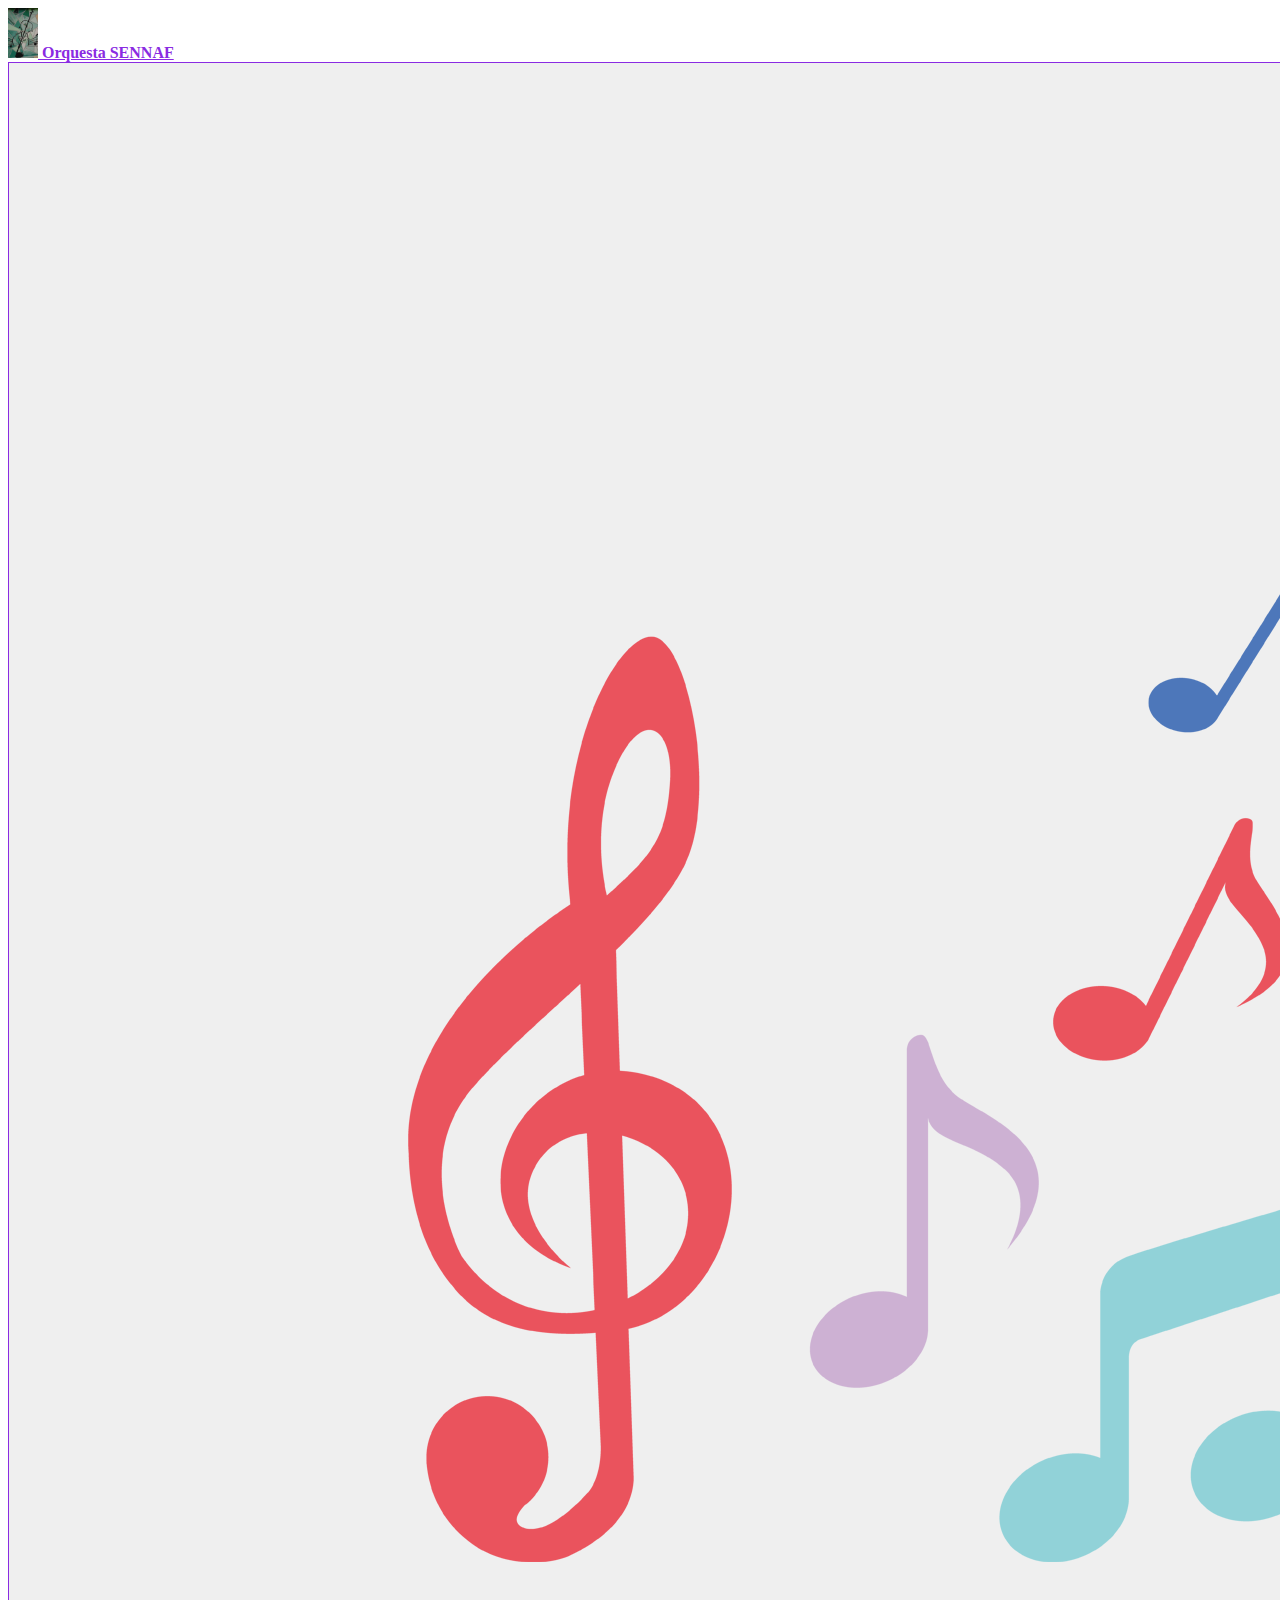
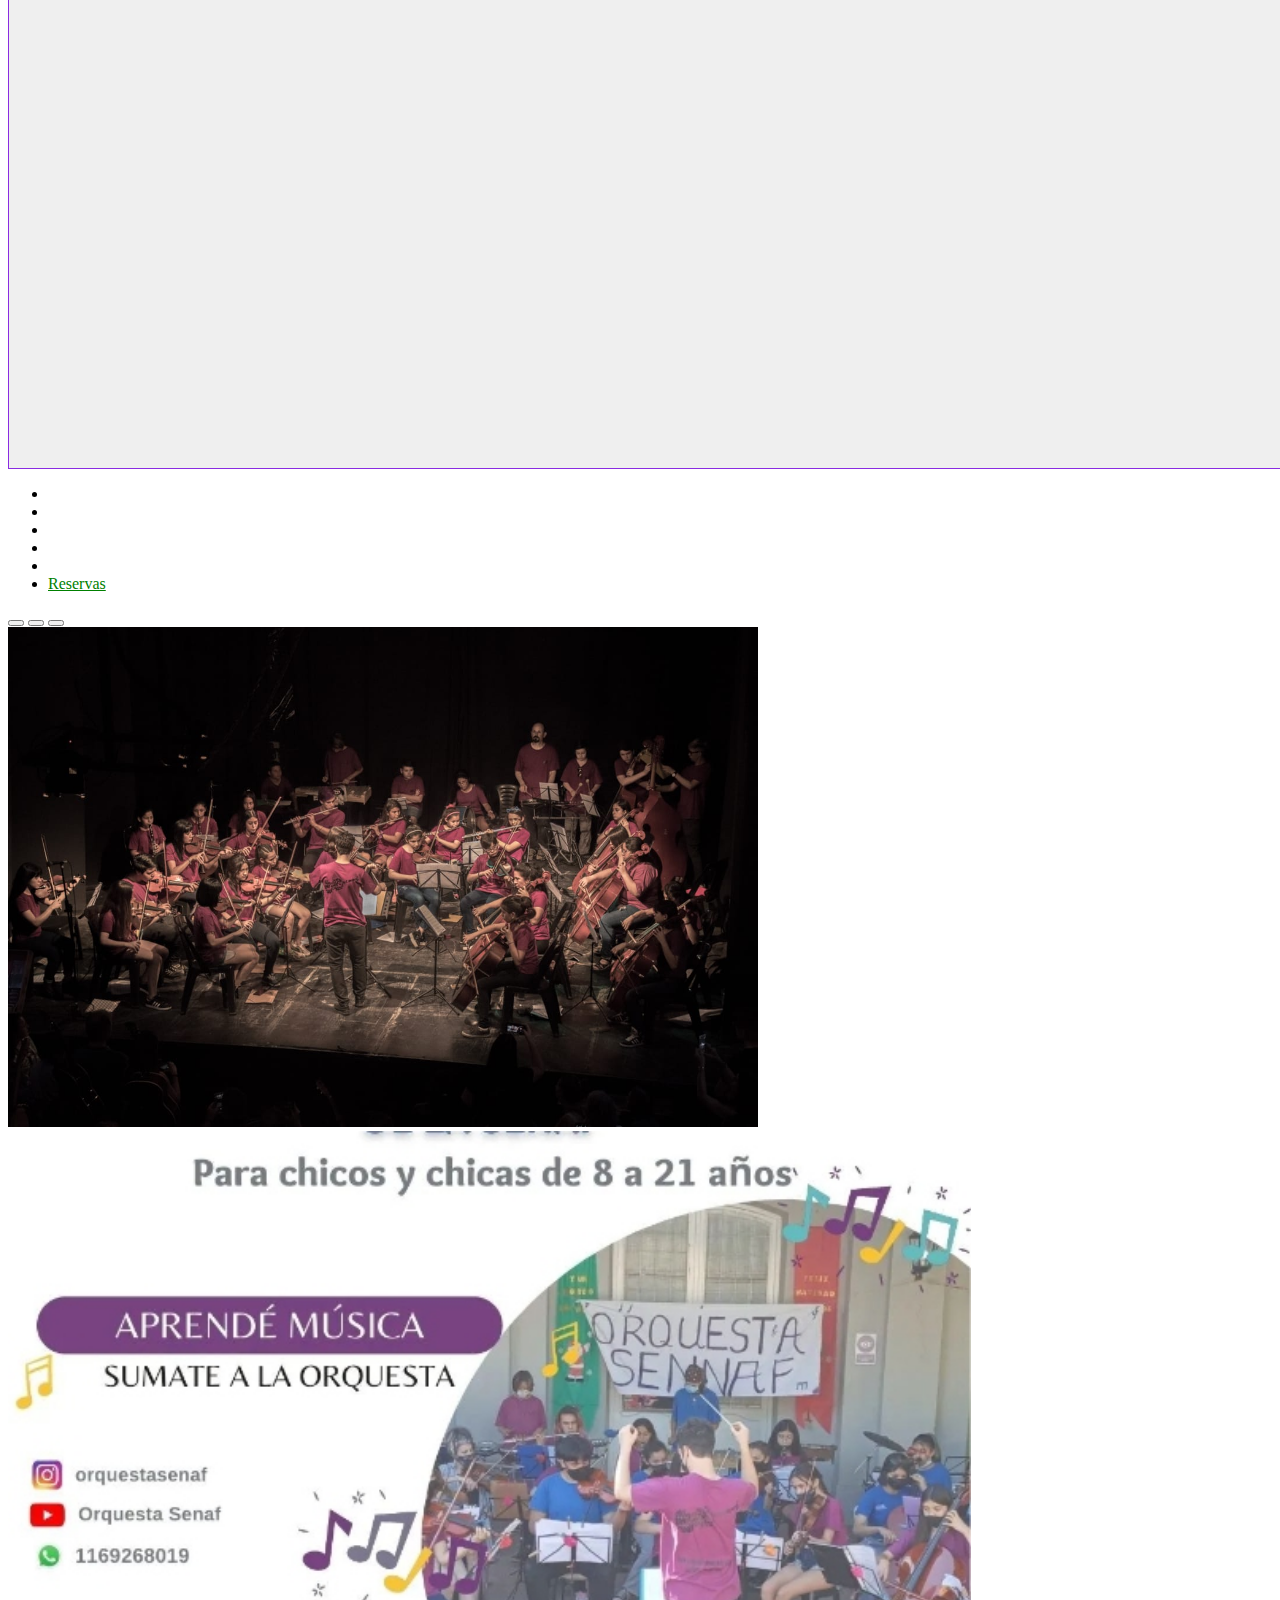
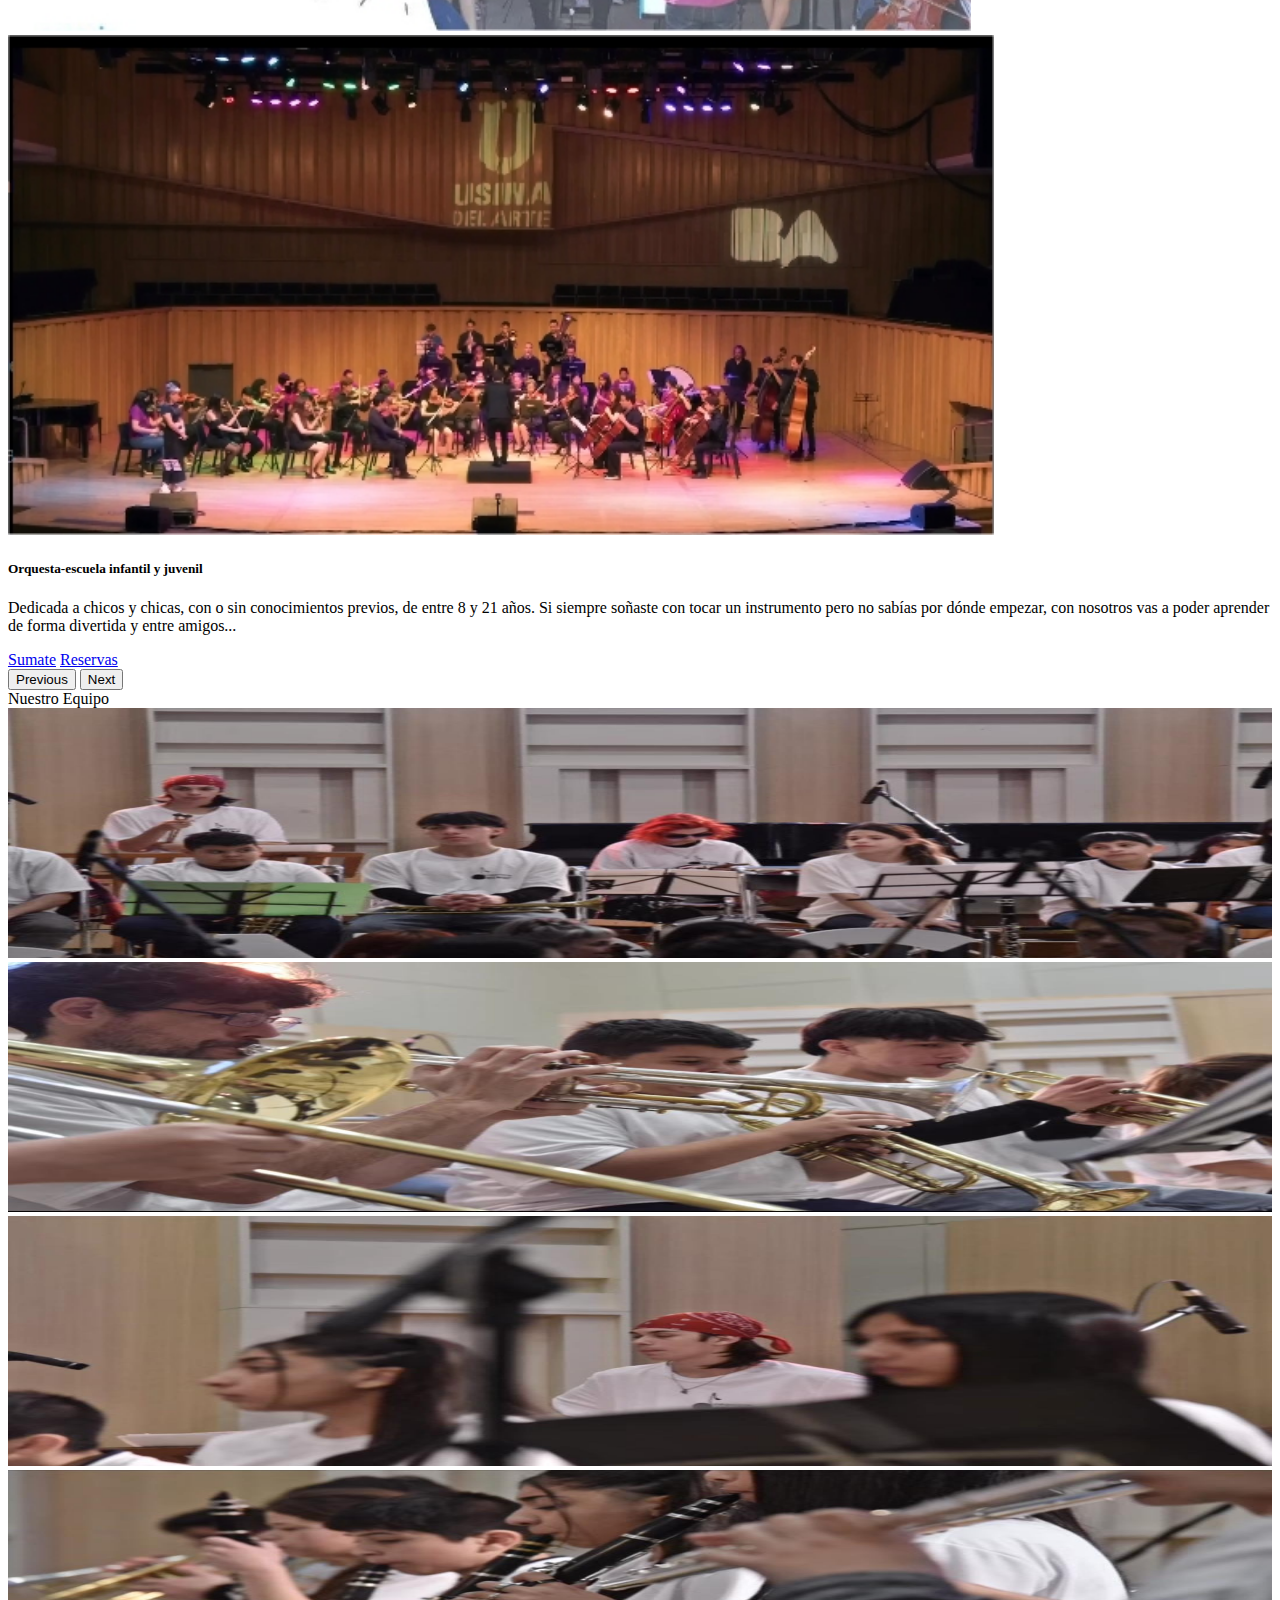
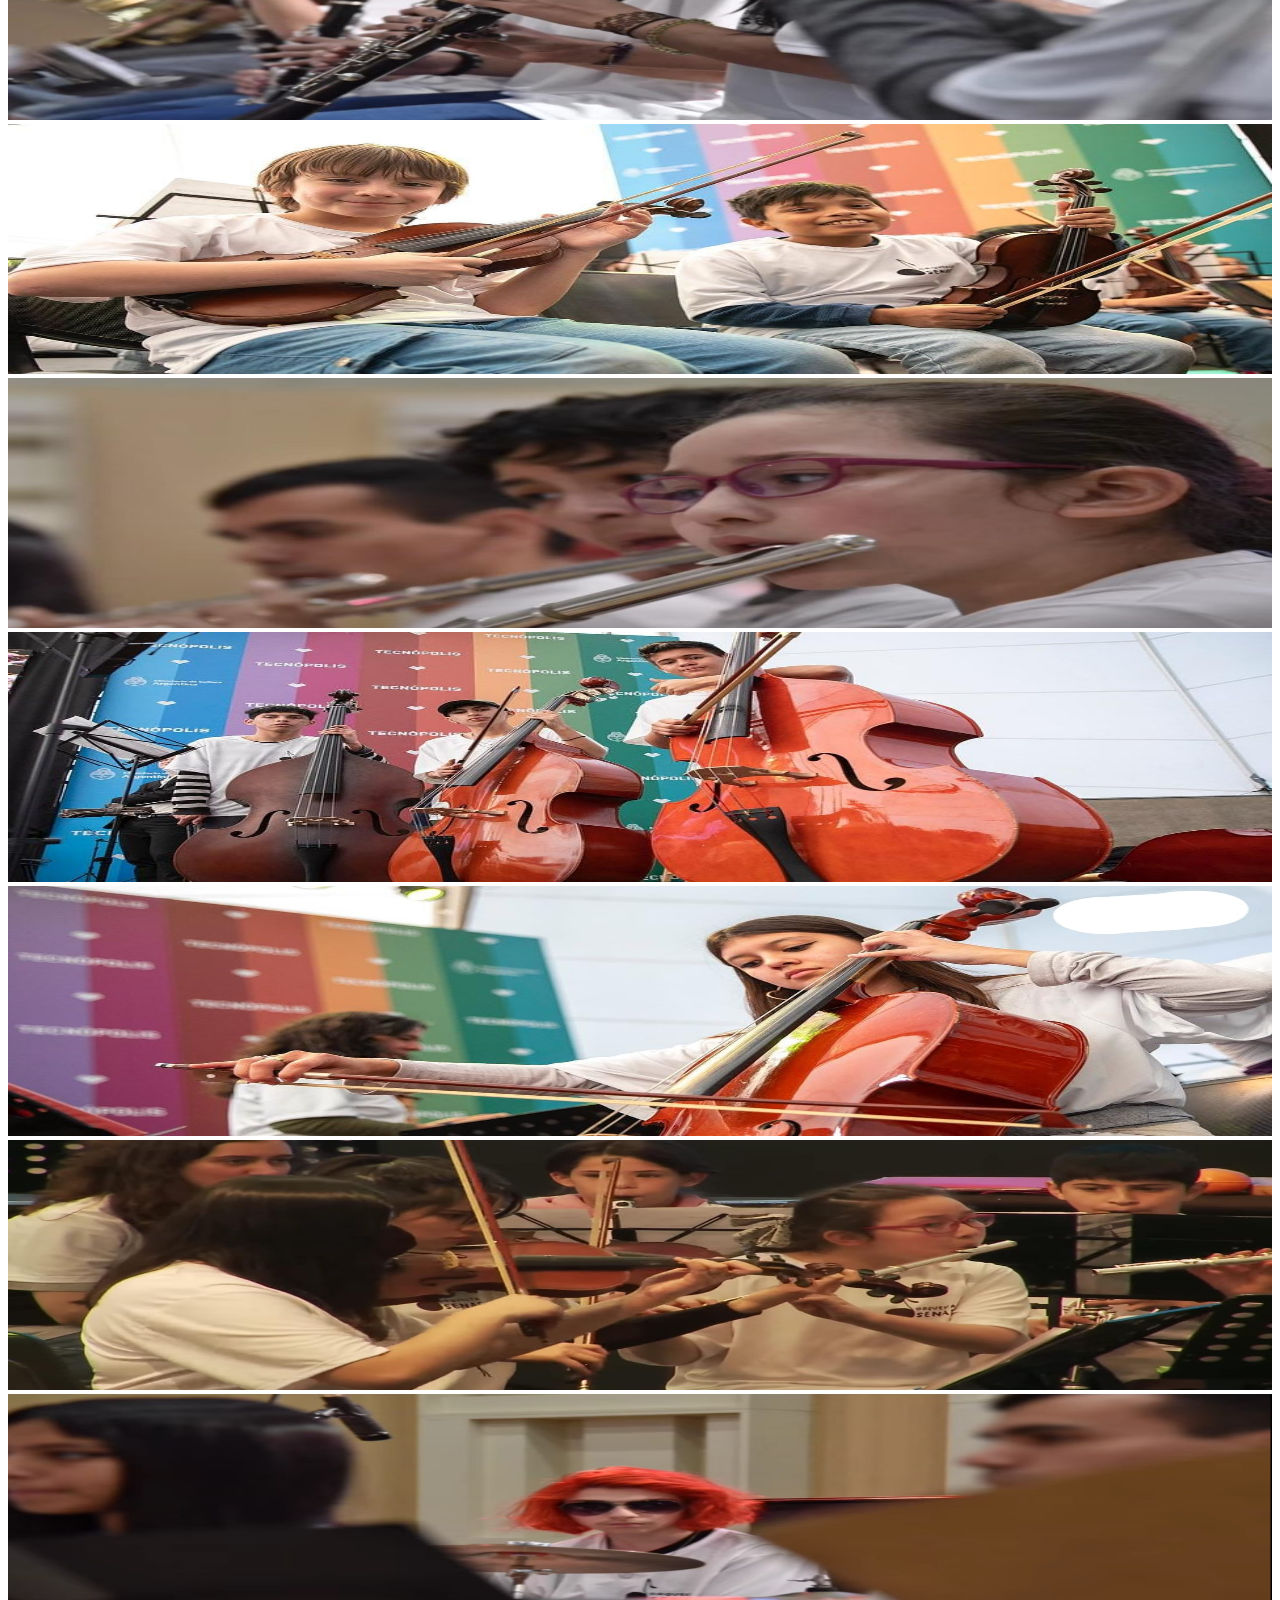
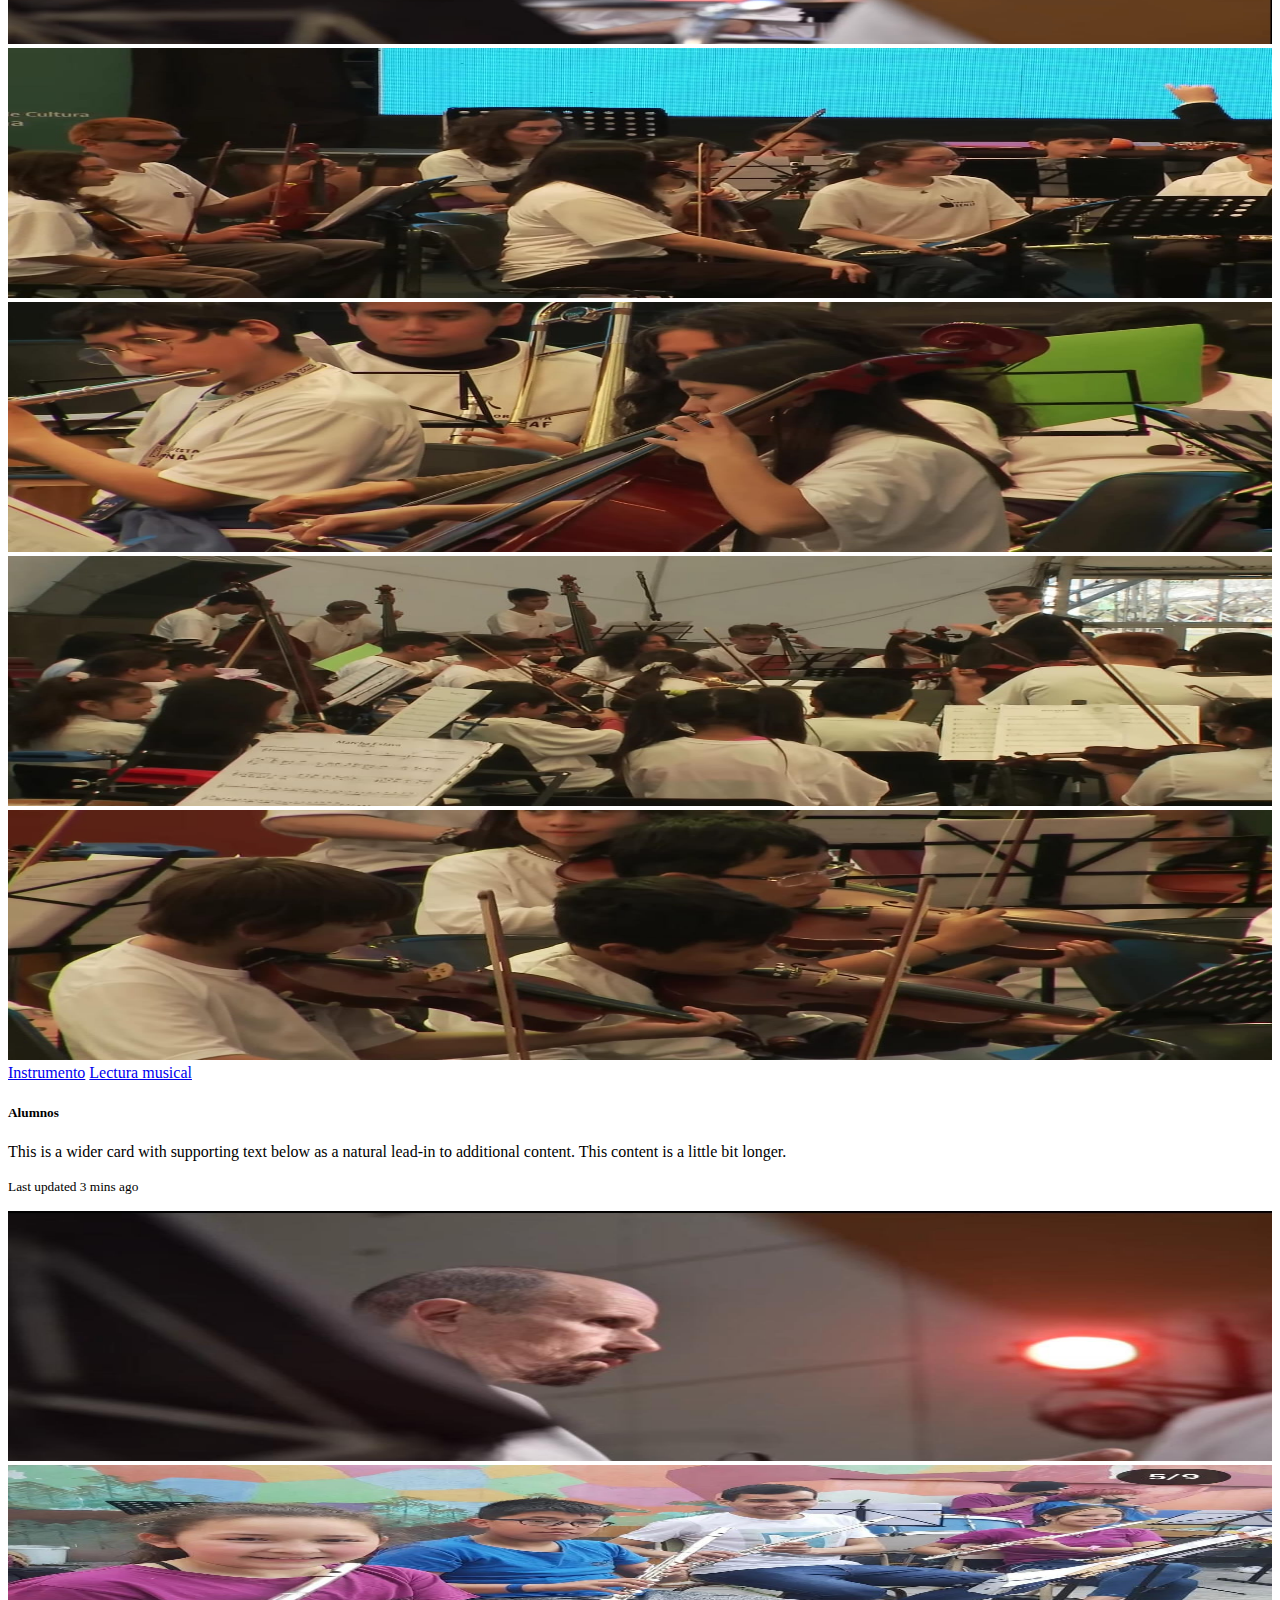
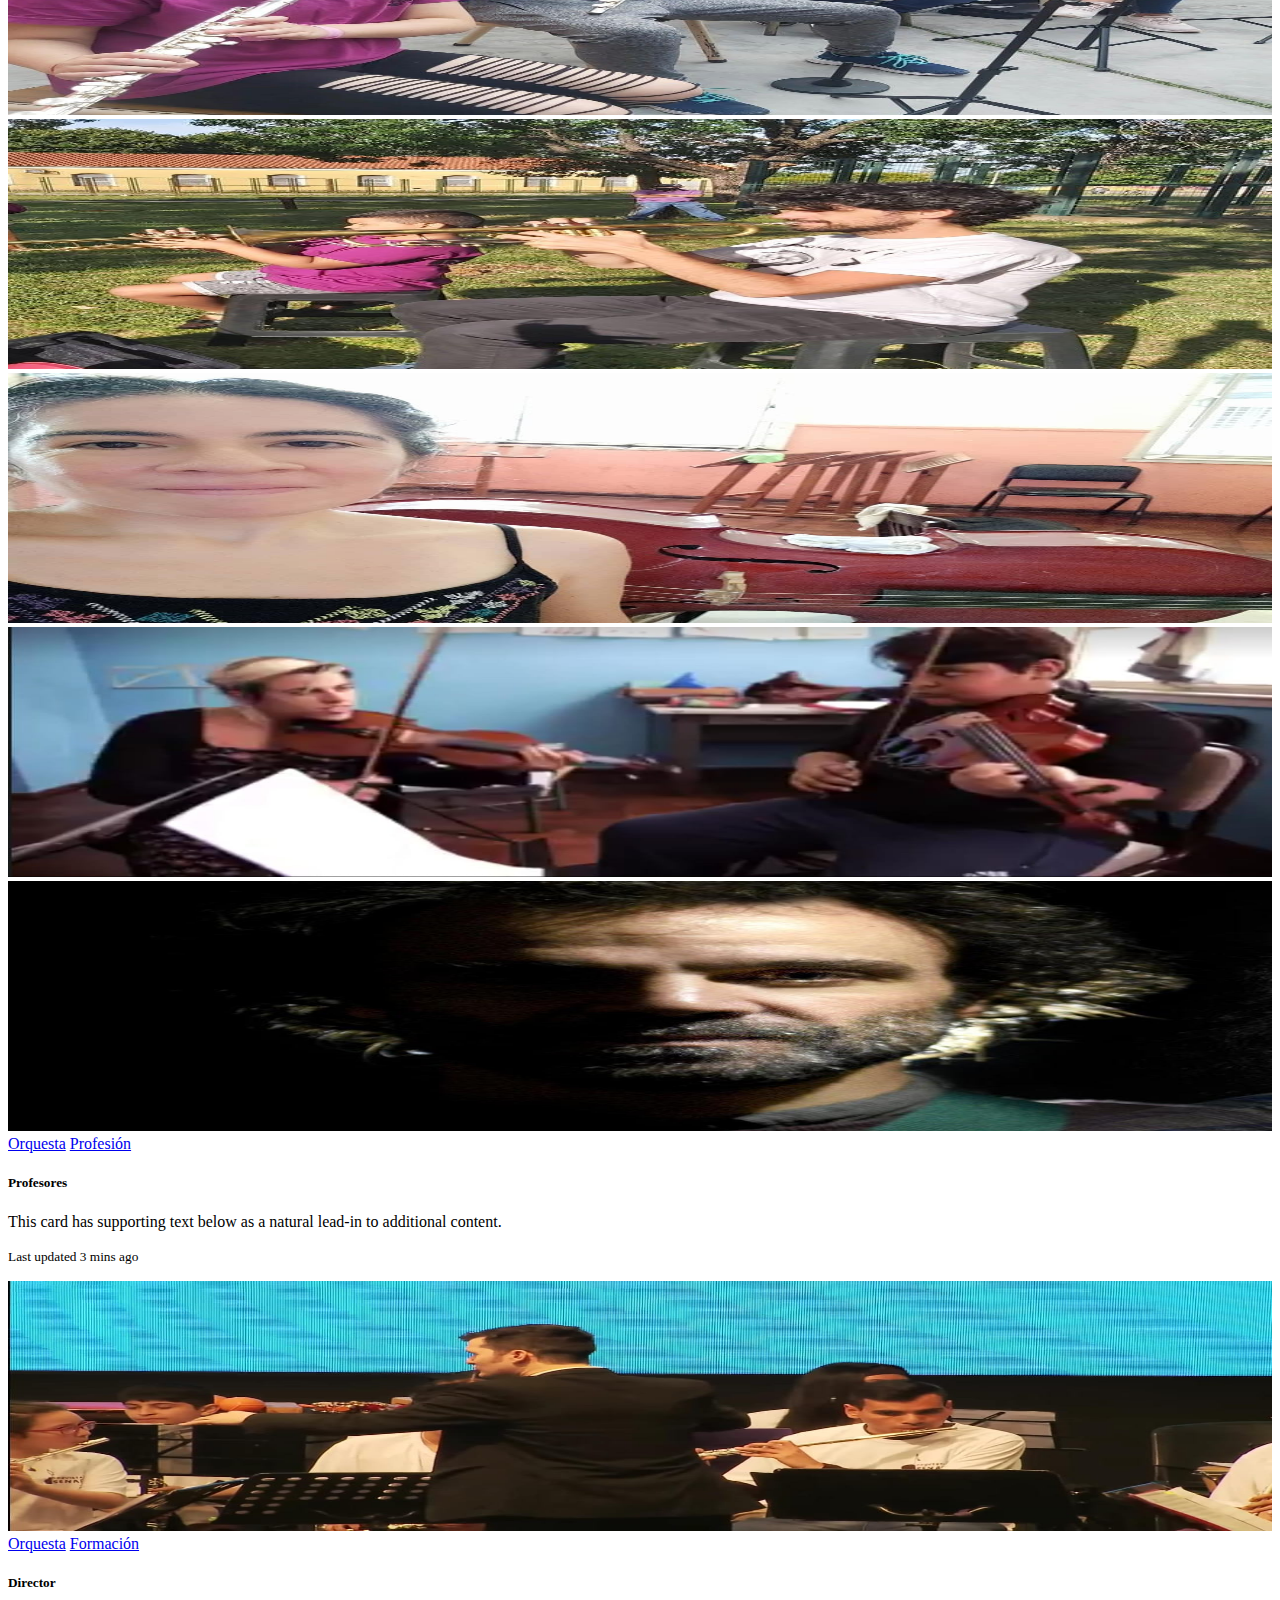
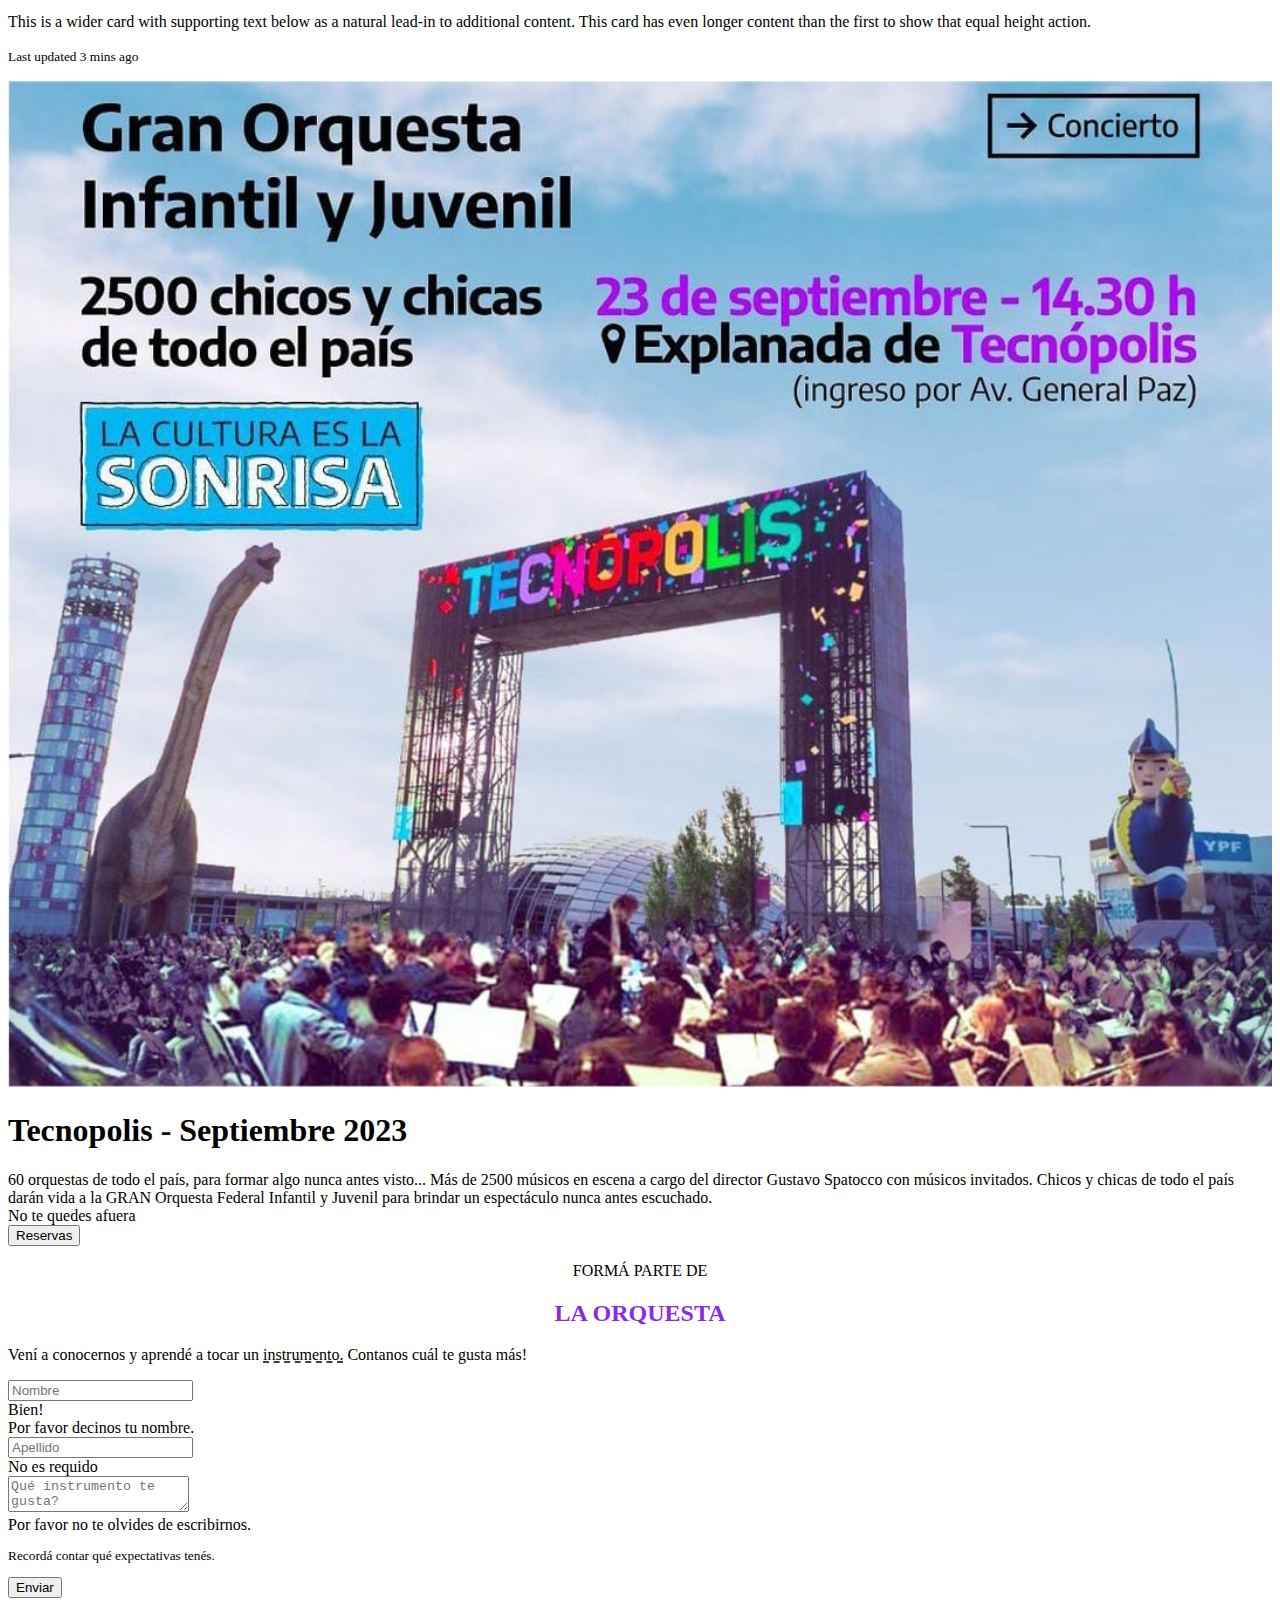
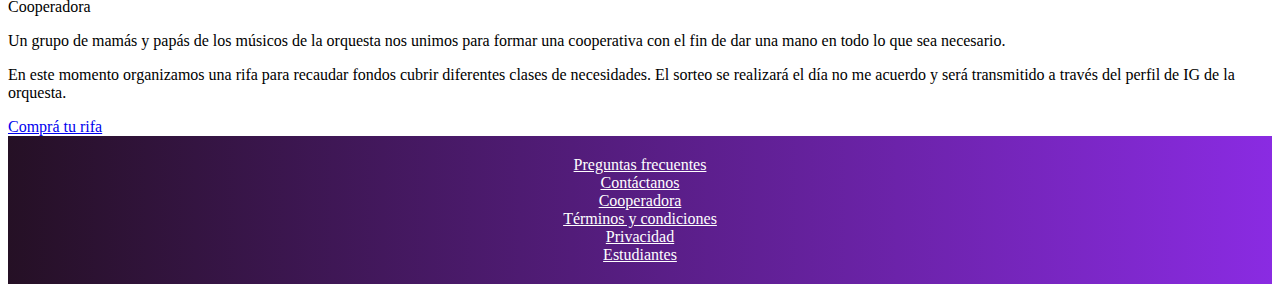
==== index.html @ 2e5608cc "primer intento" ====
<!doctype html>
<html lang="en">

<head>
    <meta charset="utf-8">
    <meta name="viewport" content="width=device-width, initial-scale=1">
    <title>Integrador con Bootstrap</title>
    <link href="https://cdn.jsdelivr.net/npm/bootstrap@5.3.2/dist/css/bootstrap.min.css" rel="stylesheet"
        integrity="sha384-T3c6CoIi6uLrA9TneNEoa7RxnatzjcDSCmG1MXxSR1GAsXEV/Dwwykc2MPK8M2HN" crossorigin="anonymous">
    <link rel="stylesheet" href="css/index01.css">
</head>

<body>

    <!-- inicio Nav -->
    <nav class="navbar navbar-expand-lg bg-dark">
        <div class="container-fluid">
            <div class="container">
                <a class="navbar-brand" href="#">
                    <img src="img/logoorq01.jpg" alt="SENNAF" width="30" height="50">
                </a>
                <a class="navbar-brand" href="#">Orquesta SENNAF</a>
            </div>
            <button class="navbar-toggler" type="button" data-bs-toggle="collapse" data-bs-target="#navbarNav"
                aria-controls="navbarNav" aria-expanded="false" aria-label="Toggle navigation" id="rayitas">
                <img src="img/notas.png" id="notas" class="navbar-toggler-icon">
            </button>
            <div class="collapse navbar-collapse" id="navbarNav">
                <ul class="navbar-nav">
                    <li class="nav-item">
                        <a class="nav-link active" aria-current="page" href="#">Orquesta</a>
                    </li>
                    <li class="nav-item">
                        <a class="nav-link" href="#equipo">Equipo</a>
                    </li>
                    <li class="nav-item">
                        <a class="nav-link" href="#prox">Proximos</a>
                    </li>
                    <li class="nav-item">
                        <a class="nav-link" href="#sumar">Sumate</a>
                    </li>
                    <li class="nav-item">
                        <a class="nav-link" href="#coope">Cooperadora</a>
                    </li>
                    <li class="nav-item">
                        <a class="nav-link" href="#reser" id="lugar">Reservas</a>
                    </li>
                </ul>
            </div>
        </div>
    </nav>
    <!-- Fin Nav -->

    <!-- Inicio Carroussel -->
    <section id="orq">
        <div class="mb-5">
            <div id="carouselExampleCaptions" class="carousel slide bg-dark">
                <div class="carousel-indicators">
                    <button type="button" data-bs-target="#carouselExampleCaptions" data-bs-slide-to="0" class="active"
                        aria-current="true" aria-label="Slide 1"></button>
                    <button type="button" data-bs-target="#carouselExampleCaptions" data-bs-slide-to="1"
                        aria-label="Slide 2"></button>
                    <button type="button" data-bs-target="#carouselExampleCaptions" data-bs-slide-to="2"
                        aria-label="Slide 3"></button>
                </div>
                <div class="carousel-inner">
                    <div class="carousel-item active opacity-50">
                        <img src="img/or1.jpg" class="d-block w-100 rounded-pill" alt="...">
                    </div>
                    <div class="carousel-item opacity-50">
                        <img src="img/or3.jpg" class="d-block w-100 rounded-pill" alt="...">
                    </div>
                    <div class="carousel-item opacity-50">
                        <img src="img/or2.jpg" class="d-block w-100 rounded-pill" alt="...">
                    </div>
                    <div class="carousel-caption d-block z-3" id="pres">
                        <div class="row mb-3">
                            <div class="col-0 col-lg-4">

                            </div>
                            <div class="col-12 col-lg-8 text-end text-light">
                                <h5 class="fs-3">Orquesta-escuela infantil y juvenil</h5>
                                <p>Dedicada a chicos y chicas, con o sin conocimientos previos, de entre 8 y 21 años.
                                    Si siempre soñaste con tocar un instrumento pero no sabías por dónde empezar, con
                                    nosotros vas a poder aprender de forma divertida y entre amigos...</p>
                                <div class="mb-4">
                                    <a href="#sumar" class="btn btn-outline-light">Sumate</a>
                                    <a href="#reser" class="btn btn-success">Reservas</a>
                                </div>
                            </div>
                        </div>
                    </div>
                </div>
                <button class="carousel-control-prev" type="button" data-bs-target="#carouselExampleCaptions"
                    data-bs-slide="prev">
                    <span class="carousel-control-prev-icon" aria-hidden="true"></span>
                    <span class="visually-hidden">Previous</span>
                </button>
                <button class="carousel-control-next" type="button" data-bs-target="#carouselExampleCaptions"
                    data-bs-slide="next">
                    <span class="carousel-control-next-icon" aria-hidden="true"></span>
                    <span class="visually-hidden">Next</span>
                </button>
            </div>
        </div>
    </section>
    <!-- Fin de Carroussel -->

    <!-- El Equipo -->
    <div class="text-center m-1 fs-5 fw-bolder">
        Nuestro Equipo
    </div>

    <!-- Inicio Cards -->
    <section id="equipo">
        <div class="container d-flex justify-content-center flex-wrap mb-5">
            <div class="card-group">
                <!-- Tarjeta alumnos -->
                <div class="col mx-1">
                    <!-- inicio carrousell Alumnos -->
                    <div id="carruAlu" class="carousel slide carousel-fade" data-bs-ride="carousel">
                        <div class="carousel-inner">
                            <div class="carousel-item active" data-bs-interval="1500">
                                <img src="img/al01.jpg" class="d-block w-100" alt="...">
                            </div>
                            <div class="carousel-item" data-bs-interval="1500">
                                <img src="img/al02.jpg" class="d-block w-100" alt="...">
                            </div>
                            <div class="carousel-item" data-bs-interval="1500">
                                <img src="img/al03.jpg" class="d-block w-100" alt="...">
                            </div>
                            <div class="carousel-item" data-bs-interval="1500">
                                <img src="img/al04.jpg" class="d-block w-100" alt="...">
                            </div>
                            <div class="carousel-item" data-bs-interval="1500">
                                <img src="img/al05.jpg" class="d-block w-100" alt="...">
                            </div>
                            <div class="carousel-item" data-bs-interval="1500">
                                <img src="img/al06.jpg" class="d-block w-100" alt="...">
                            </div>
                            <div class="carousel-item" data-bs-interval="1500">
                                <img src="img/al07.jpg" class="d-block w-100" alt="...">
                            </div>
                            <div class="carousel-item" data-bs-interval="1500">
                                <img src="img/al08.jpg" class="d-block w-100" alt="...">
                            </div>
                            <div class="carousel-item" data-bs-interval="1500">
                                <img src="img/al09.jpg" class="d-block w-100" alt="...">
                            </div>
                            <div class="carousel-item" data-bs-interval="1500">
                                <img src="img/al10.jpg" class="d-block w-100" alt="...">
                            </div>
                            <div class="carousel-item" data-bs-interval="1500">
                                <img src="img/al12.jpg" class="d-block w-100" alt="...">
                            </div>
                            <div class="carousel-item" data-bs-interval="1500">
                                <img src="img/al13.jpg" class="d-block w-100" alt="...">
                            </div>
                            <div class="carousel-item" data-bs-interval="1500">
                                <img src="img/al14.jpg" class="d-block w-100" alt="...">
                            </div>
                            <div class="carousel-item" data-bs-interval="1500">
                                <img src="img/al15.jpg" class="d-block w-100" alt="...">
                            </div>
                        </div>
                    </div>
                    <!-- fin carrusel alumnos -->
                    <div class="card-body">
                        <div class="mb-3">
                            <a href="#" class="btn btn-secondary mx-1"
                                style="--bs-btn-padding-y: .25rem; --bs-btn-padding-x: .2rem; --bs-btn-font-size: .6rem;">Instrumento</a>
                            <a href="#" class="btn btn-warning mx-1 text-danger"
                                style="--bs-btn-padding-y: .25rem; --bs-btn-padding-x: .2rem; --bs-btn-font-size: .6rem;">Lectura
                                musical</a>
                        </div>
                        <h5 class="card-title">Alumnos</h5>
                        <p class="card-text">This is a wider card with supporting text below as a natural lead-in to
                            additional
                            content. This content is a little bit longer.</p>
                        <p class="card-text"><small class="text-body-secondary">Last updated 3 mins ago</small></p>
                    </div>
                </div>

                <!-- tarjeta profes -->
                <div class="col mx-1">
                    <!-- carrusel profes -->
                    <div id="carruProfes" class="carousel slide" data-bs-ride="carousel">
                        <div class="carousel-inner">
                            <div class="carousel-item active" data-bs-interval="1500">
                                <img src="img/pr01.jpg" class="d-block w-100" alt="...">
                            </div>
                            <div class="carousel-item" data-bs-interval="1500">
                                <img src="img/pr02.jpg" class="d-block w-100" alt="...">
                            </div>
                            <div class="carousel-item" data-bs-interval="1500">
                                <img src="img/pr03.jpg" class="d-block w-100" alt="...">
                            </div>
                            <div class="carousel-item" data-bs-interval="1500">
                                <img src="img/pr04.jpg" class="d-block w-100" alt="...">
                            </div>
                            <div class="carousel-item" data-bs-interval="1500">
                                <img src="img/pr05.jpg" class="d-block w-100" alt="...">
                            </div>
                            <div class="carousel-item" data-bs-interval="1500">
                                <img src="img/pr06.jpg" class="d-block w-100" alt="...">
                            </div>
                        </div>
                    </div>
                    <div class="card-body">
                        <div class="mb-3">
                            <a href="#" class="btn btn-danger mx-1"
                                style="--bs-btn-padding-y: .25rem; --bs-btn-padding-x: .2rem; --bs-btn-font-size: .6rem;">Orquesta</a>
                            <a href="#" class="btn btn-success mx-1"
                                style="--bs-btn-padding-y: .25rem; --bs-btn-padding-x: .2rem; --bs-btn-font-size: .6rem;">Profesión</a>
                        </div>
                        <h5 class="card-title">Profesores</h5>
                        <p class="card-text">This card has supporting text below as a natural lead-in to additional
                            content.
                        </p>
                        <p class="card-text"><small class="text-body-secondary">Last updated 3 mins ago</small></p>
                    </div>
                </div>
                <!-- tarjeta director -->
                <div class="col mx-1">
                    <img src="img/dir02.jpg" class="card-img-top" alt="...">
                    <div class="card-body">
                        <div class="mb-3">
                            <a href="#" class="btn btn-danger mx-1"
                                style="--bs-btn-padding-y: .25rem; --bs-btn-padding-x: .2rem; --bs-btn-font-size: .6rem;">Orquesta</a>
                            <a href="#" class="btn btn-info text-light mx-1"
                                style="--bs-btn-padding-y: .25rem; --bs-btn-padding-x: .2rem; --bs-btn-font-size: .6rem;">Formación</a>
                        </div>
                        <h5 class="card-title">Director</h5>
                        <p class="card-text">This is a wider card with supporting text below as a natural lead-in to
                            additional
                            content. This card has even longer content than the first to show that equal height
                            action.
                        </p>
                        <p class="card-text"><small class="text-body-secondary">Last updated 3 mins ago</small></p>
                    </div>
                </div>
            </div>
        </div>
    </section>
    <!-- Fin Cards -->

    <!-- Inicio Grid -->
    <div class="container-fluid bg-dark text-light" id="prox">
        <div class="row">
            <div class="col-lg" id="tecn"><img src="img/or5.jpg" alt=""></div>
            <div class="col-lg">
                <div>
                    <h1>Tecnopolis - Septiembre 2023</h1>
                </div>
                <div>60 orquestas de todo el país, para formar algo nunca antes visto... Más de 2500 músicos en escena a
                    cargo del director Gustavo Spatocco con músicos invitados. Chicos y chicas de todo el país darán
                    vida a la GRAN Orquesta Federal Infantil y Juvenil para brindar un espectáculo nunca antes
                    escuchado.</div>
                <div class="fst-italic mb-1">No te quedes afuera</div>
                <div class="col justify-content-md-end"><button type="button"
                        class="btn btn-success btn-sm">Reservas</button></div>
            </div>
        </div>
    </div>
    <!-- Fin de Grid -->

    <!-- Inicio Form -->
    <div class="container justify-content-center w-50 p-3 mb-3">
        <section class="sumarse" id="sumar">
            <p class="conta1">FORMÁ PARTE DE</p>
            <p>
            <h2>LA ORQUESTA</h2>
            </p>
            <p class="conta3">Vení a conocernos y aprendé a tocar un <u class="punteado">instrumento.</u> Contanos cuál
                te gusta más!</p>
            <div class="form-container">
                <form class="row g-3 needs-validation" novalidate>
                    <div class="col-md-6">
                        <label for="validationCustom01" class="form-label"></label>
                        <input type="text" class="form-control" id="validationCustom01" placeholder="Nombre" required>
                        <div class="valid-feedback">
                            Bien!
                        </div>
                        <div class="invalid-feedback">
                            Por favor decinos tu nombre.
                        </div>
                    </div>
                    <div class="col-md-6">
                        <label for="validationCustom02" class="form-label"></label>
                        <input type="text" class="form-control" id="validationCustom02" placeholder="Apellido">
                        <div class="valid-feedback">
                            No es requido
                        </div>
                    </div>
                    <div class="md-12 mb-1">
                        <label for="validationTextarea" class="form-label"></label>
                        <textarea class="form-control" id="validationTextarea" placeholder="Qué instrumento te gusta?"
                            required></textarea>
                        <div class="invalid-feedback">
                            Por favor no te olvides de escribirnos.
                        </div>
                    </div>
                    <p class="conta4">Recordá contar qué expectativas tenés.</p>
                    <div class="elBo justify-content-center ">
                        <button type="submit" class="btn btn-success btn-block w-100" id="enviarBtn">Enviar</button>
                    </div>
                </form>
            </div>
        </section>
    </div>

    <!-- Cooperadora -->

    <div class="row mb-3" id="coope">
        <div class="col-0 col-lg-2">

        </div>
        <div class="col-12 col-lg-8 text-center text-dark">
            <div class="text-center m-1 fs-5 fw-bolder">
                Cooperadora
            </div>
            <div class="text-center m-1">
                <p class="card-text">Un grupo de mamás y papás de los músicos de la orquesta nos unimos para formar una
                    cooperativa con el fin de dar una mano en todo lo que sea necesario.</p>
                <p class="card-text">En este momento organizamos una rifa para recaudar fondos cubrir diferentes clases
                    de necesidades. El sorteo se realizará el día no me acuerdo y será transmitido a través del perfil
                    de IG de la orquesta.</p>
                <a href="rifas.html" class="btn btn-primary">Comprá tu rifa</a>
            </div>
        </div>
        <div class="col-0 col-lg-2">

        </div>
    </div>


    <!-- Footer -->
    <footer class="footer-gradient py-4">
        <div class="container text-center">
            <div class="row">
                <div class="col">
                    <a href="#">Preguntas frecuentes</a>
                </div>
                <div class="col">
                    <a href="#">Contáctanos</a>
                </div>
                <div class="col">
                    <a href="#">Cooperadora</a>
                </div>
                <div class="col">
                    <a href="#">Términos y condiciones</a>
                </div>
                <div class="col">
                    <a href="#">Privacidad</a>
                </div>
                <div class="col">
                    <a href="#">Estudiantes</a>
                </div>
            </div>
        </div>
    </footer>
    <script src="https://cdn.jsdelivr.net/npm/bootstrap@5.3.2/dist/js/bootstrap.bundle.min.js"
        integrity="sha384-C6RzsynM9kWDrMNeT87bh95OGNyZPhcTNXj1NW7RuBCsyN/o0jlpcV8Qyq46cDfL" crossorigin="anonymous">
        </script>
    <script src="js/index01"></script>
</body>

</html>
---- css/index01.css ----
/*modificacion Nav*/
.navbar .nav-link {
    color: white !important;
}

.navbar .navbar-brand {
    color: blueviolet;
    font-weight: bold;
}

#rayitas {
    border: 1px solid blueviolet !important;
}

#notas img {
    width: 200%;
    height: 100%;
}

#lugar {
    color: green !important;
}

#carouselExampleCaptions img{
    height: 500px;
 }

.card-group img {
    width: 100%;
    height: 250px;
}
.card:hover {
    box-shadow: 0 0 15px lightgray;
}

#tecn img {
    width: 100%;
}

.conta1 {
    width: 100%;
    text-align: center;
}

.conta4 {
    font-size: smaller !important;
}

h2 {
    width: 100%;
    text-align: center;
    color: blueviolet;
    font-weight: bolder;
}

u {
    text-decoration: underline dashed ;
}

footer {
    background-color: black;
    padding: 20px;
    text-align: center;
  }

 .footer-gradient a {
    margin: 5px;
    color: white;
  }

  .footer-gradient {
    background: linear-gradient(to right, rgb(37, 16, 37), blueviolet);
    color: white;
  }
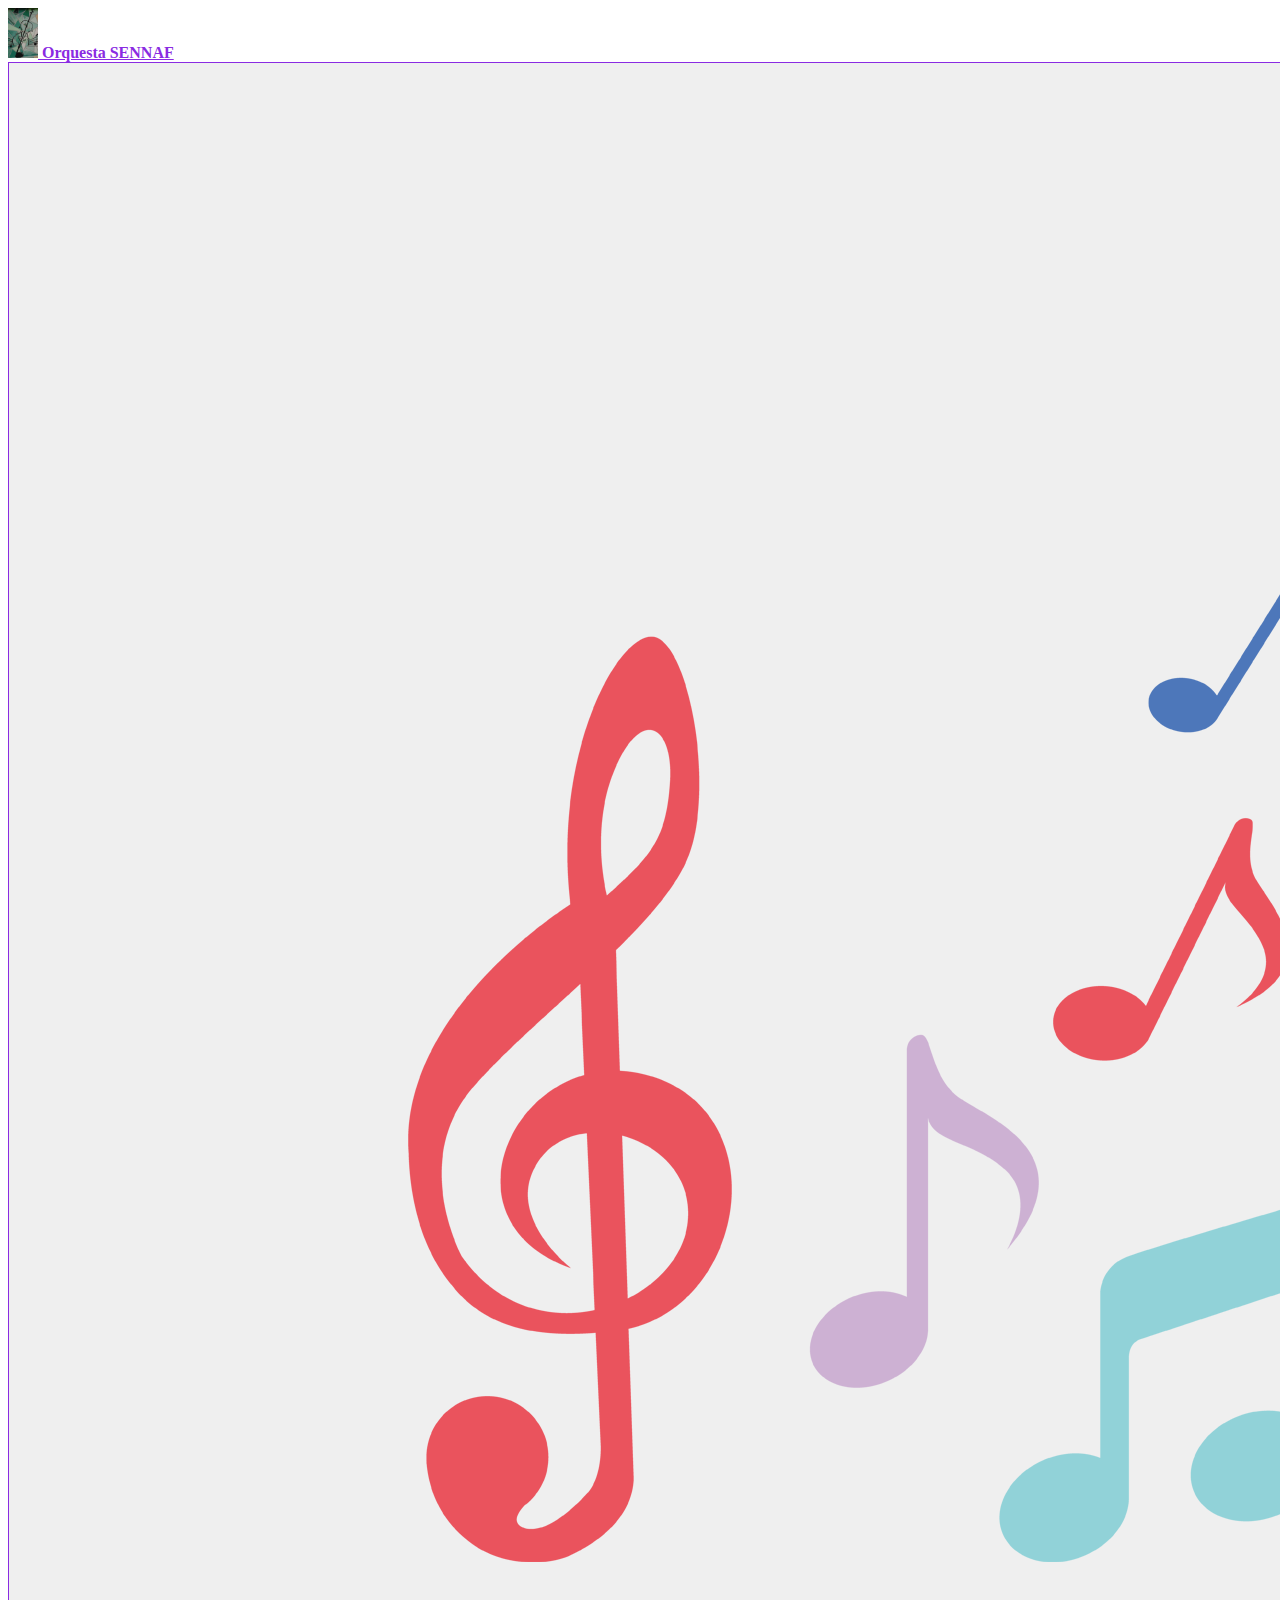
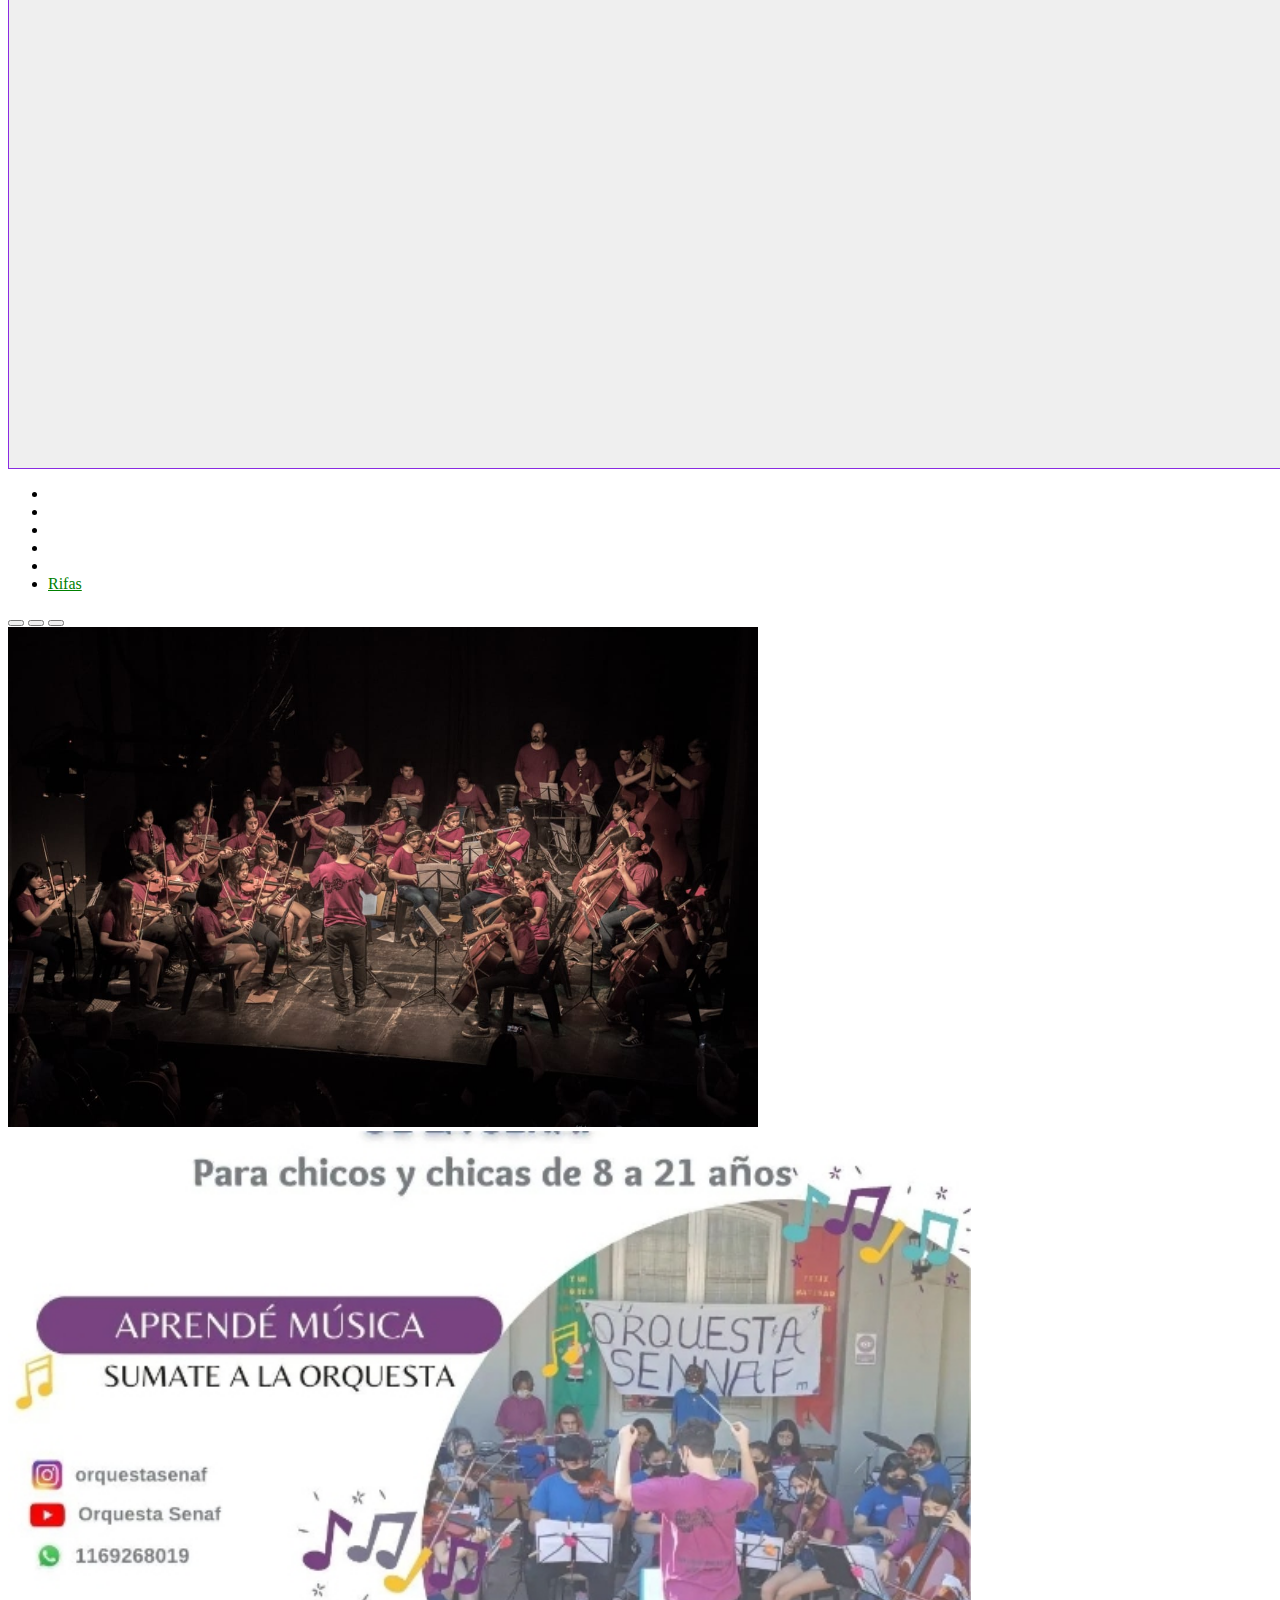
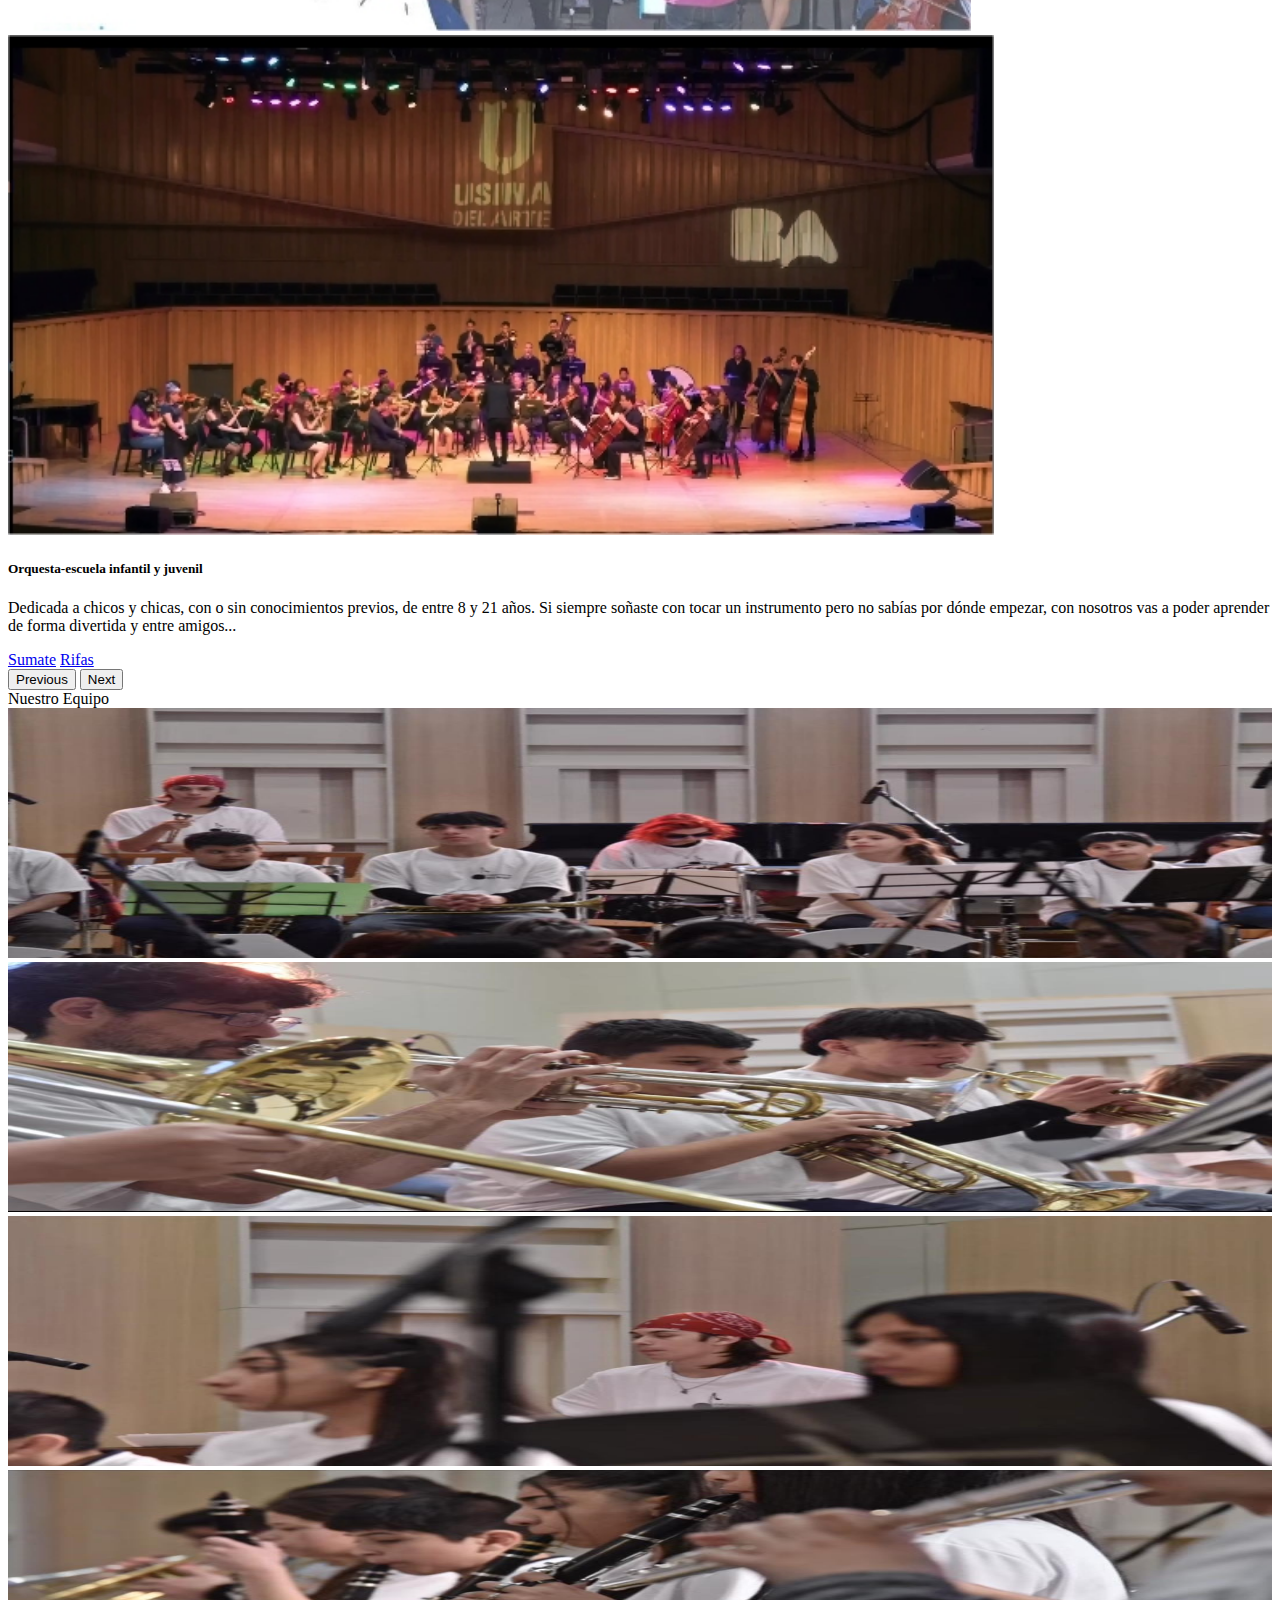
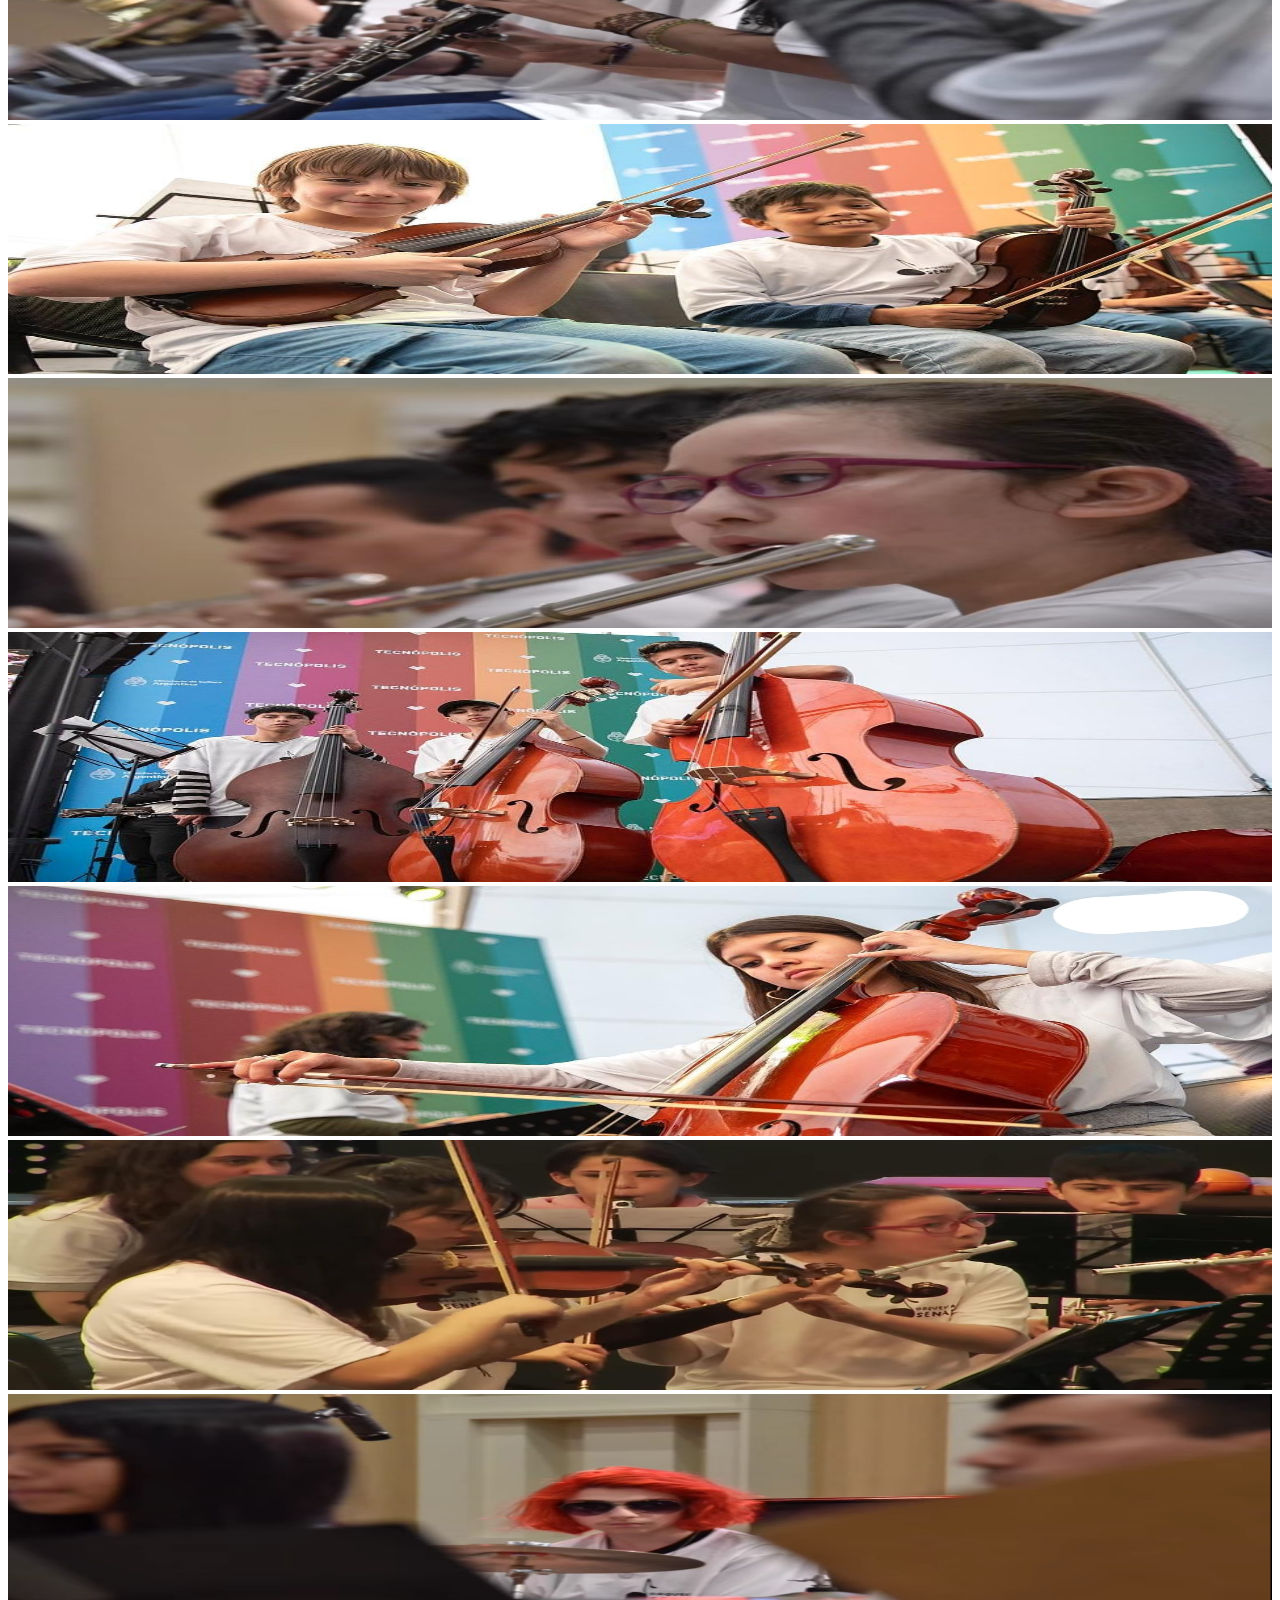
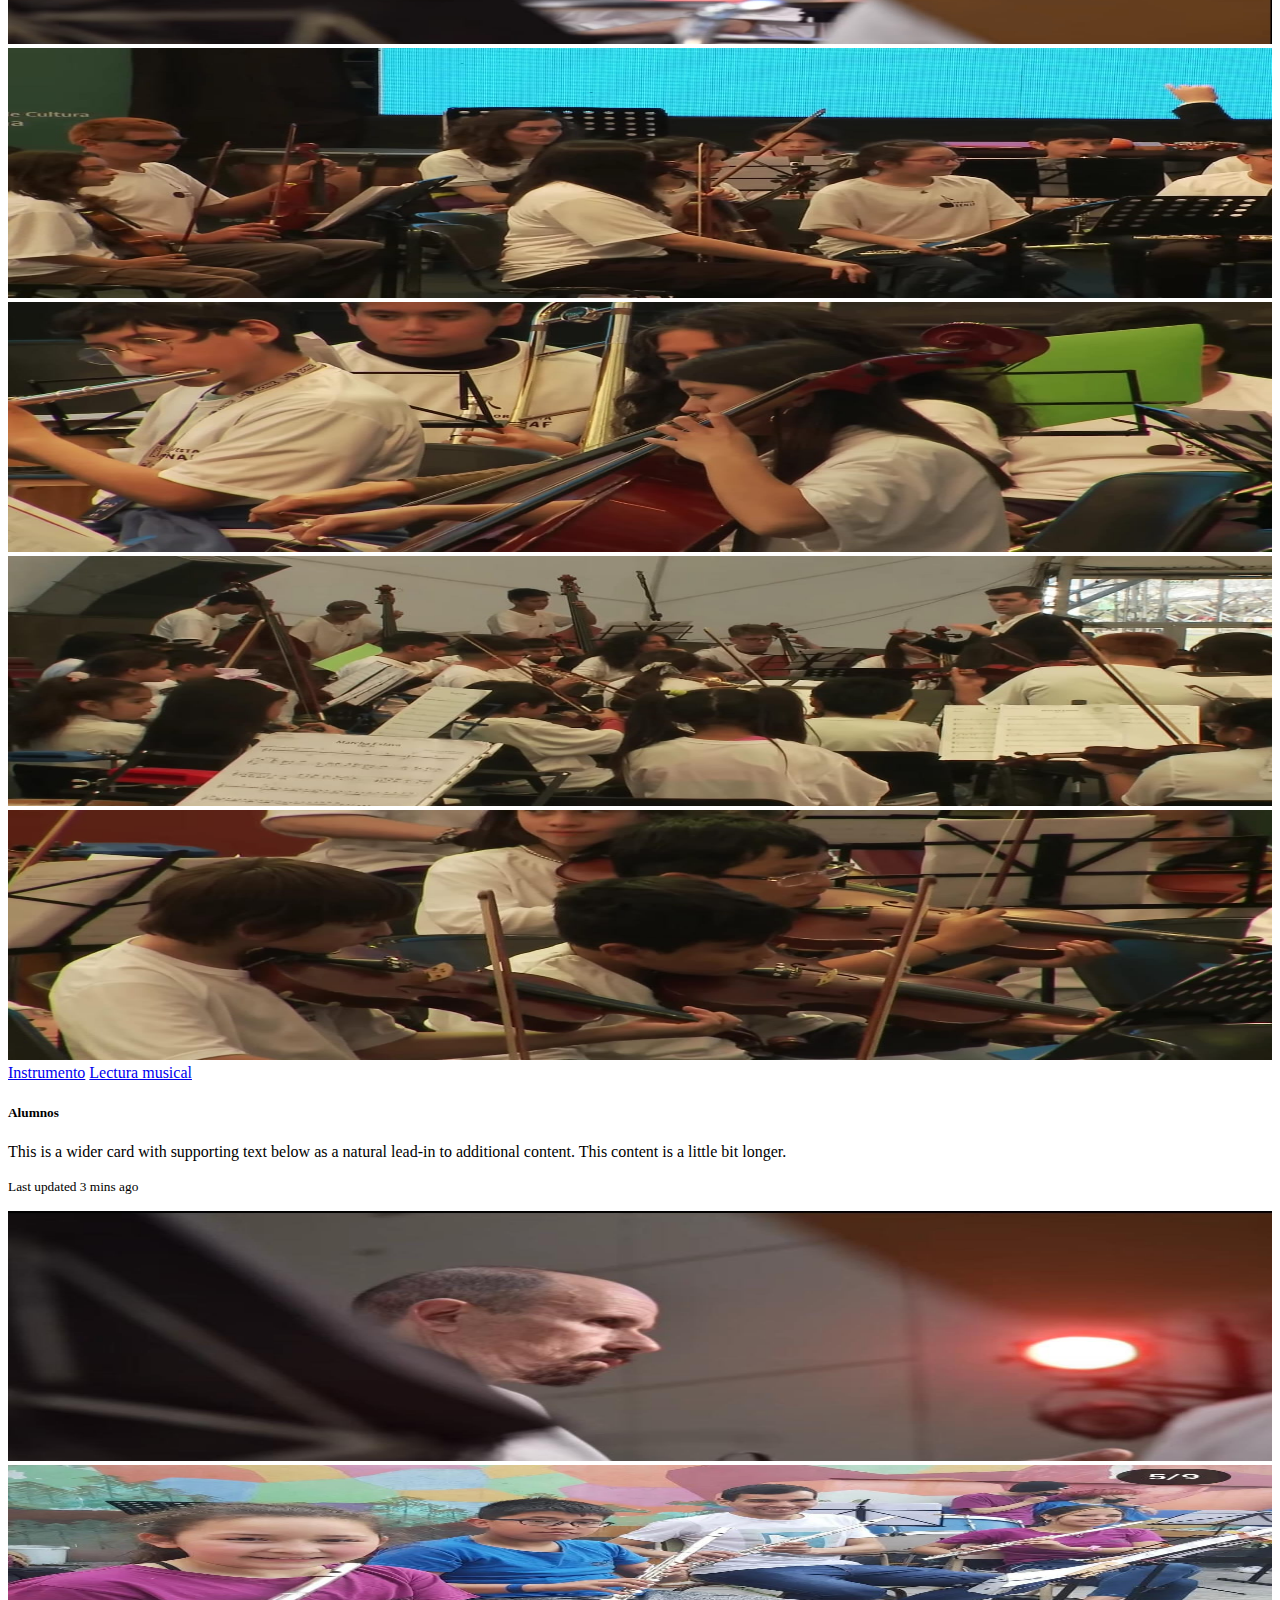
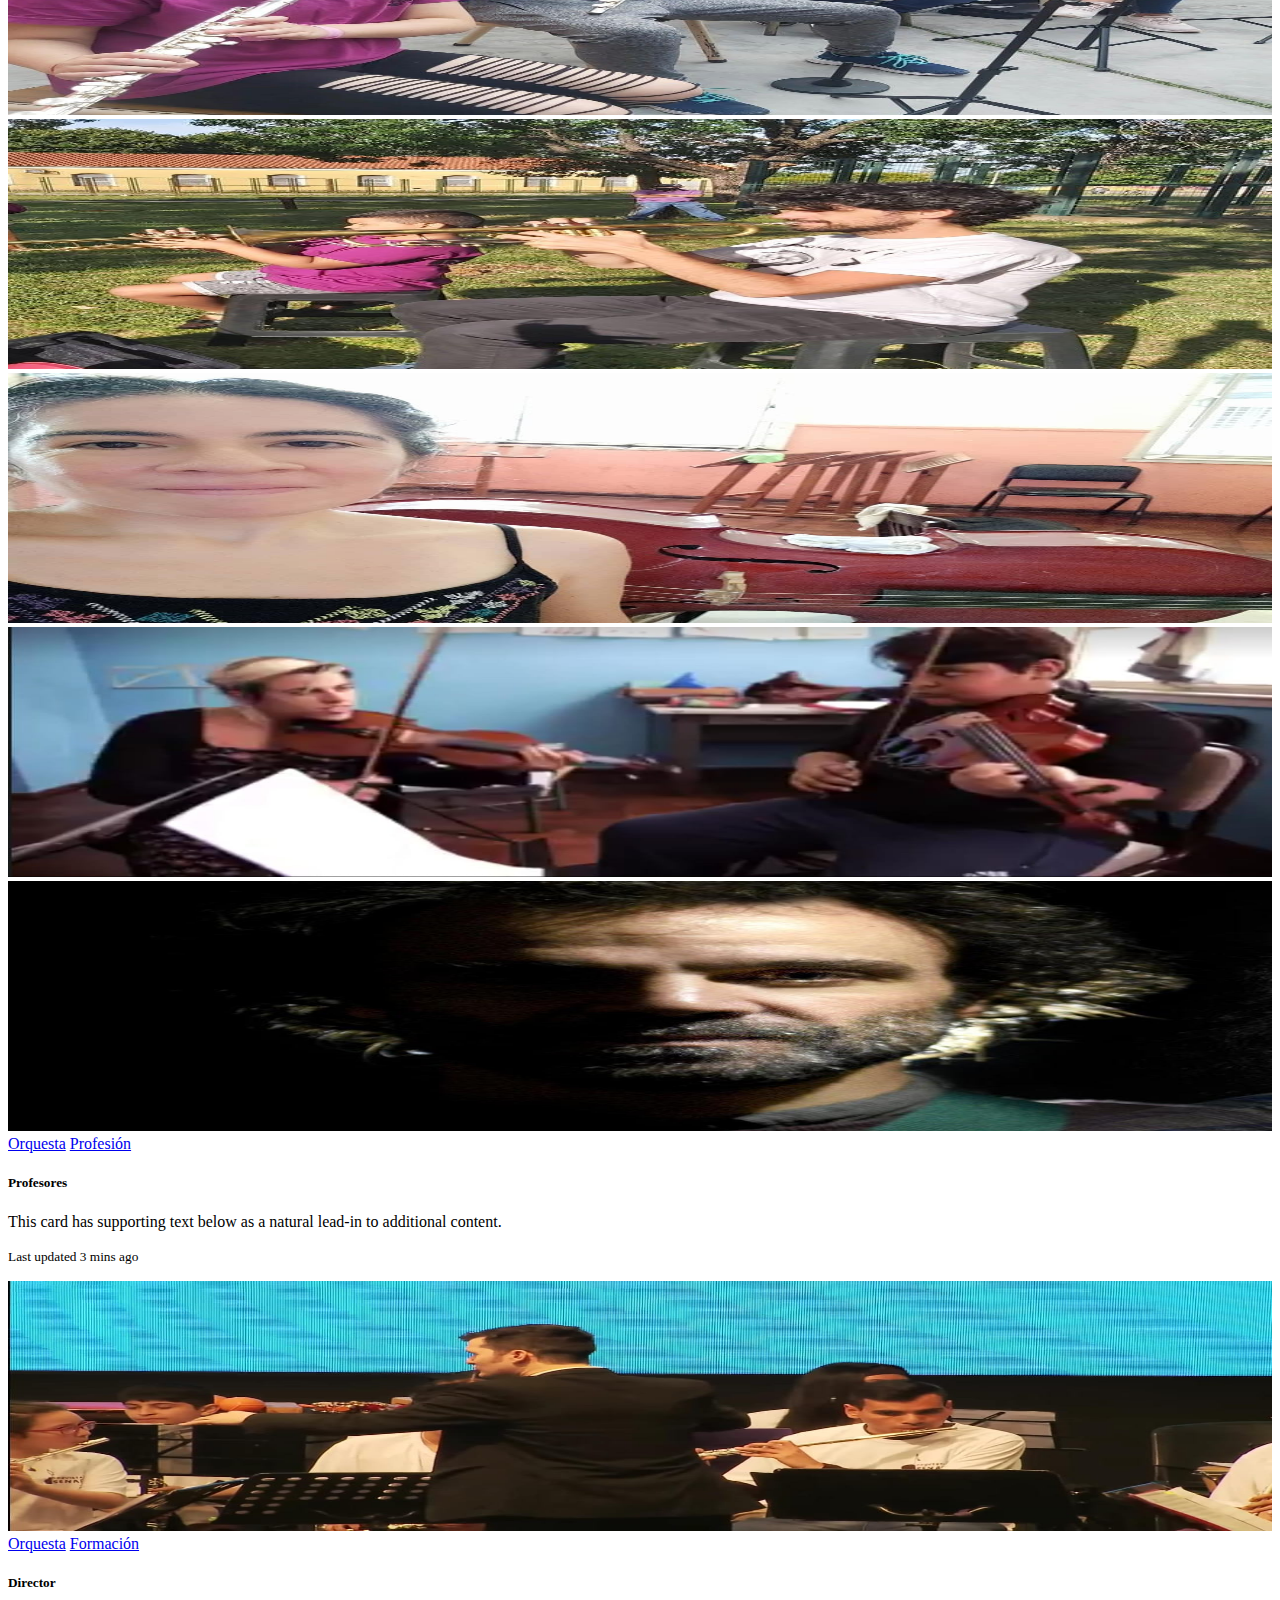
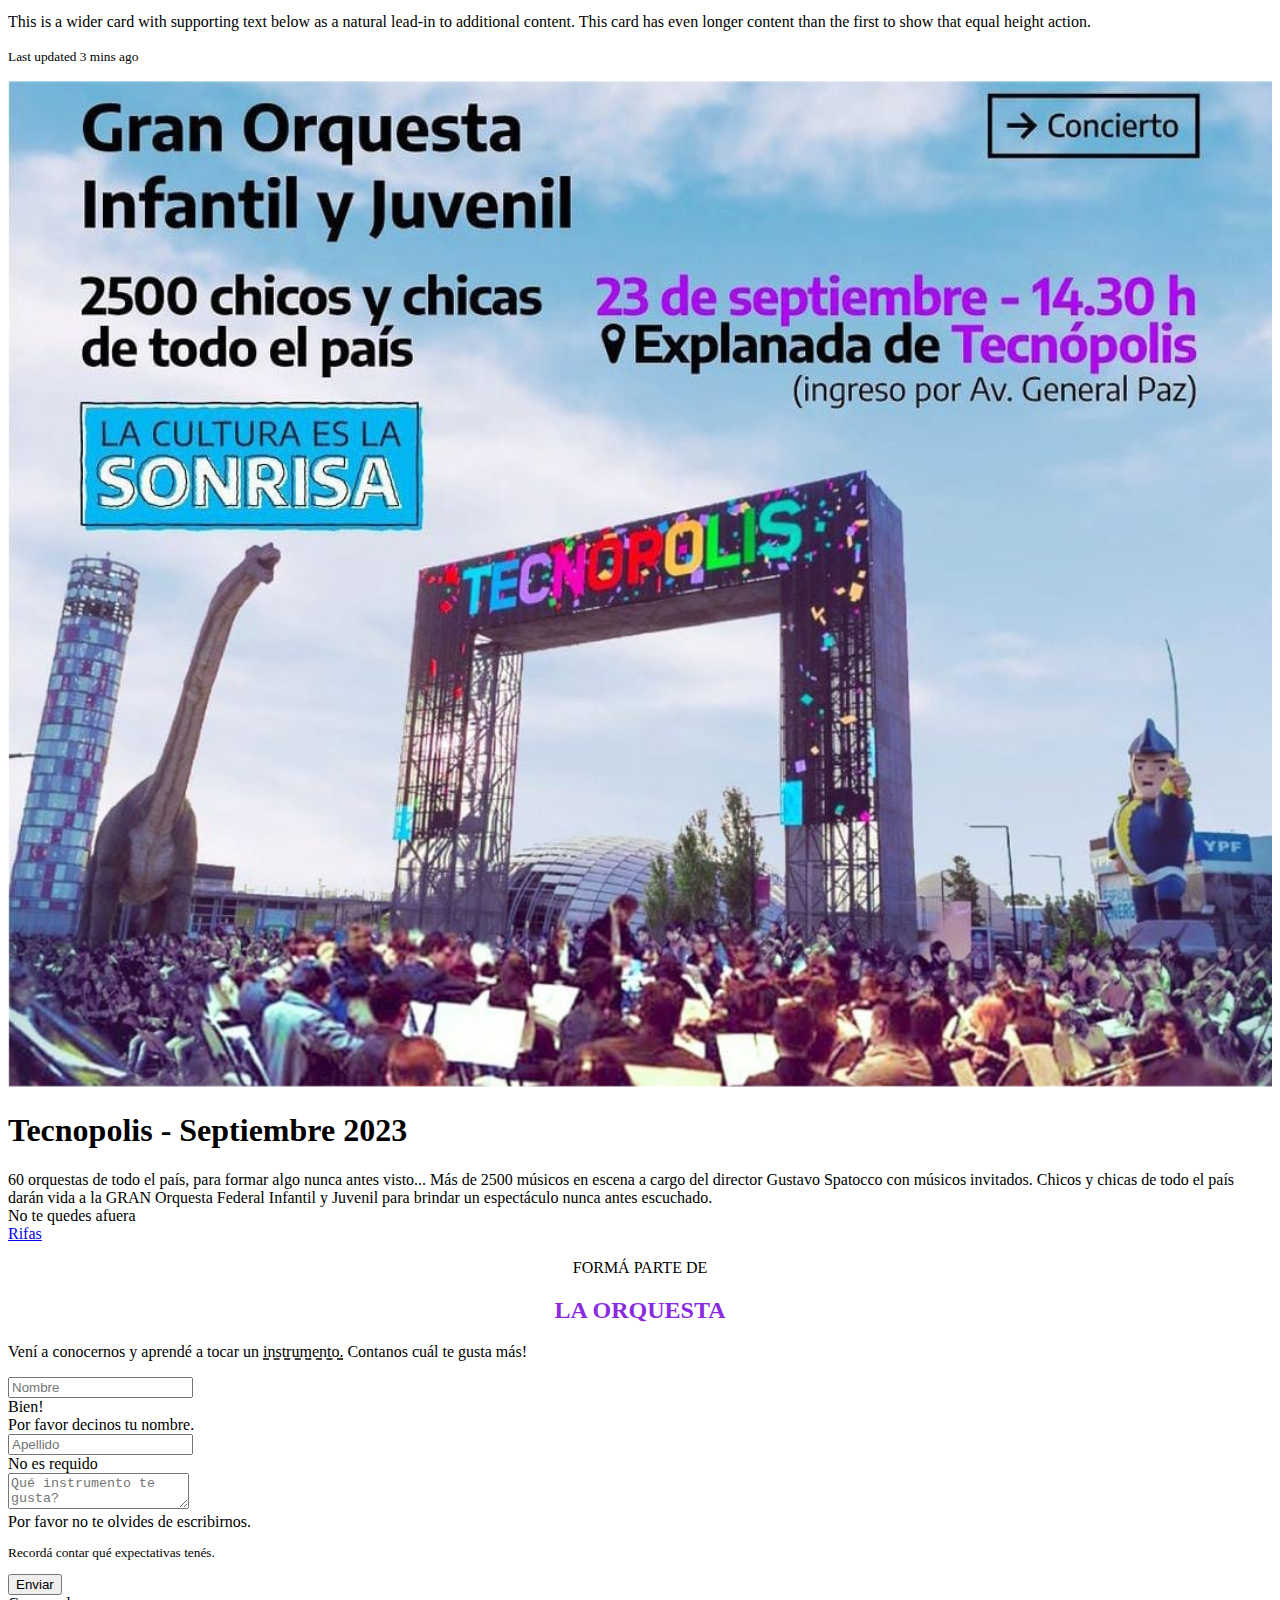
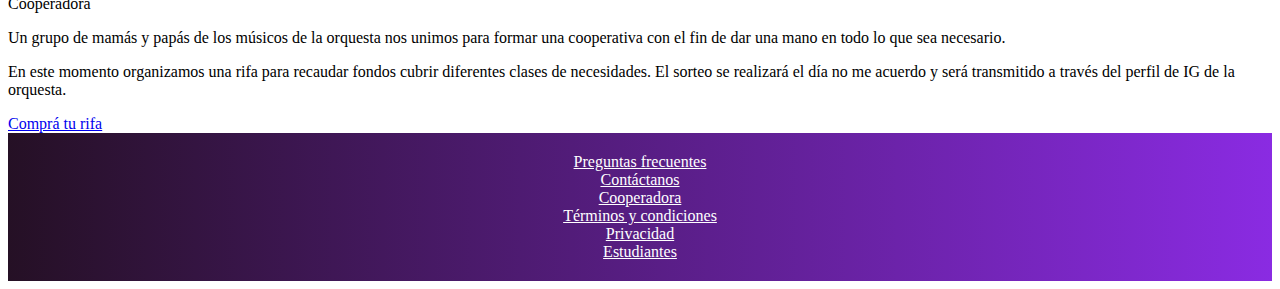
==== commit 813910fa: "probando cambios 1" ====
--- a/index.html
+++ b/index.html
@@ -43,7 +43,7 @@
                         <a class="nav-link" href="#coope">Cooperadora</a>
                     </li>
                     <li class="nav-item">
-                        <a class="nav-link" href="#reser" id="lugar">Reservas</a>
+                        <a class="nav-link" href="rifas.html" id="lugar">Rifas</a>
                     </li>
                 </ul>
             </div>
@@ -85,7 +85,7 @@
                                     nosotros vas a poder aprender de forma divertida y entre amigos...</p>
                                 <div class="mb-4">
                                     <a href="#sumar" class="btn btn-outline-light">Sumate</a>
-                                    <a href="#reser" class="btn btn-success">Reservas</a>
+                                    <a href="rifas.html" class="btn btn-success">Rifas</a>
                                 </div>
                             </div>
                         </div>
@@ -257,8 +257,9 @@
                     vida a la GRAN Orquesta Federal Infantil y Juvenil para brindar un espectáculo nunca antes
                     escuchado.</div>
                 <div class="fst-italic mb-1">No te quedes afuera</div>
-                <div class="col justify-content-md-end"><button type="button"
-                        class="btn btn-success btn-sm">Reservas</button></div>
+                <div class="col justify-content-md-end">
+                    <a href="rifas.html" class="btn btn-success">Rifas</a>
+                </div>
             </div>
         </div>
     </div>
